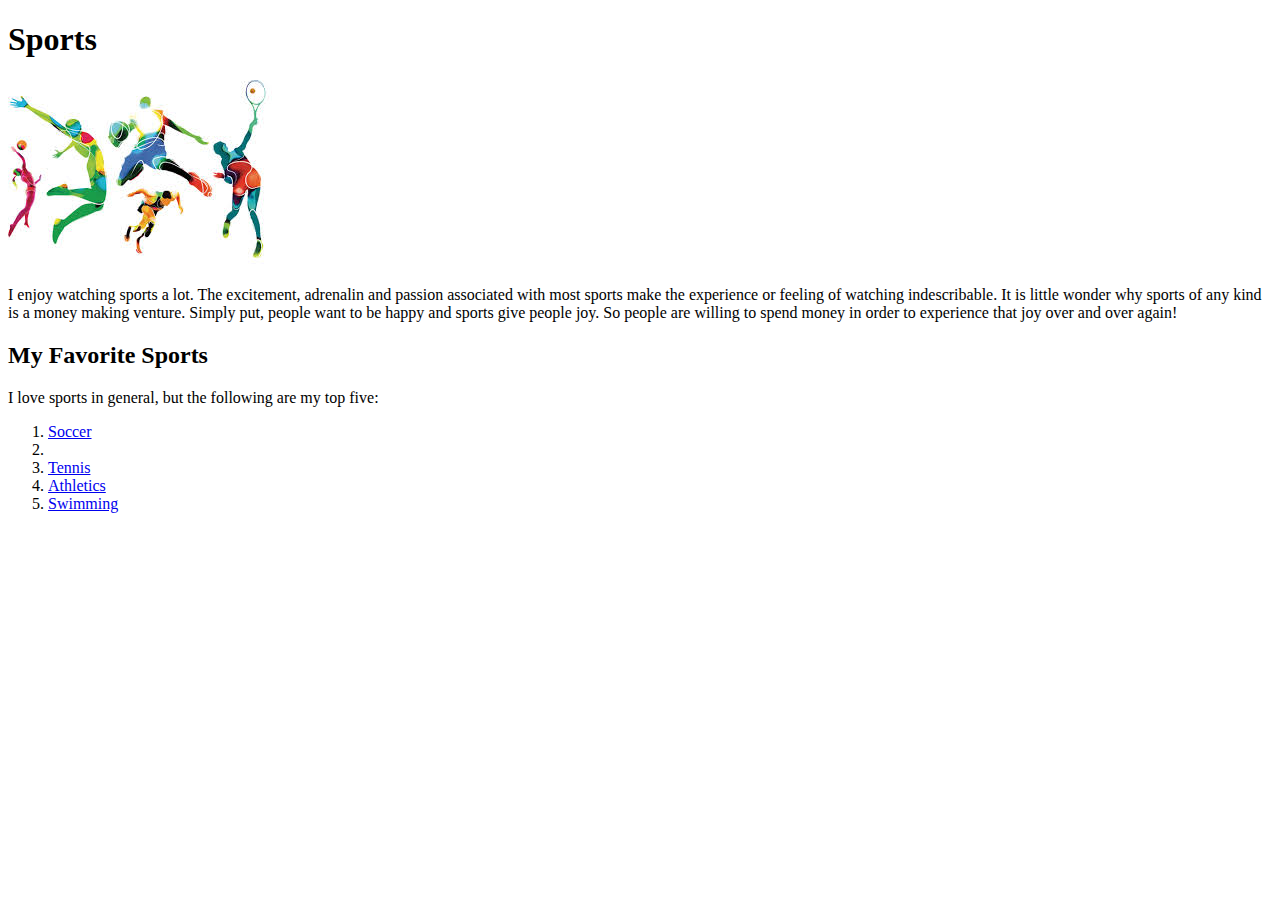
==== index.html @ 200847a0 "Update index.html" ====
<!DOCTYPE html>

<html>

    <head>

        <meta charset="utf-8">
        <title>Let's Talk Sports </title>

    </head>

    <body>
        <h1> <strong>Sports</strong> </h1>
        <img src= "images/sports-3.jpg" alt= "Image of sporting activities" >
        <p> I enjoy watching sports a lot. The excitement, adrenalin and passion associated with most sports make the experience or feeling of watching indescribable. It is little wonder why sports of any kind is a money making venture. Simply put, people want to be happy and sports give people joy. So people are willing to spend money in order to experience that joy over and over again! <br> </p>  
        <h2>My Favorite Sports</h2>
        <p>I love sports in general, but the following are my top five:<br> </p>
        <ol>
            <li><a href="https://www.premierleague.com/">Soccer</a></li>
            <li><a href="https://www.nba.com/"Basketball<a></li>
            <li><a href = https://www.atptour.com/=www>Tennis</a></li>
            <li><a href="https://www.olympic.org/athletics"</a>Athletics</li>
            <li><a href="https://www.olympic.org/swimming">Swimming</a></li>
        </ol>
    </body>

</html>
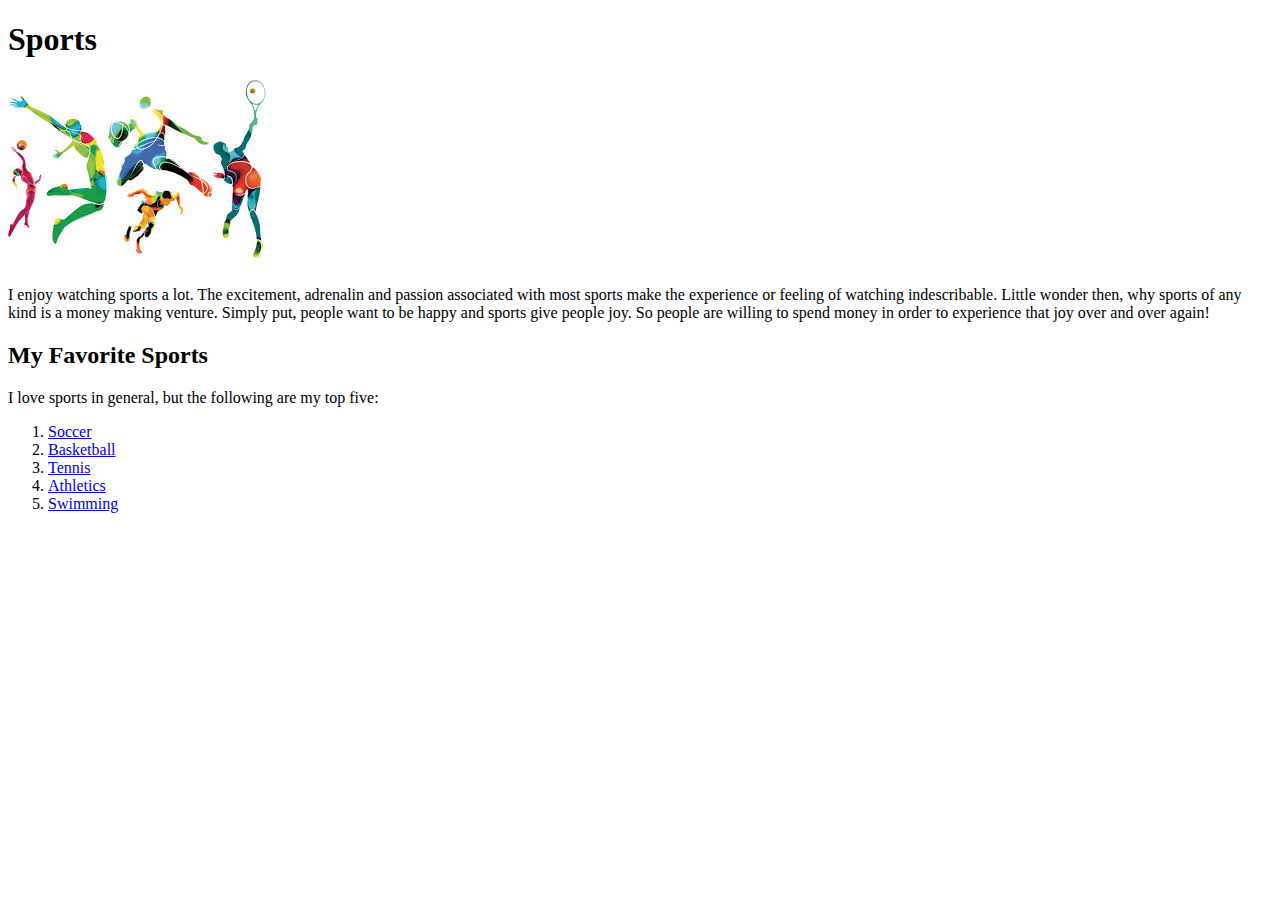
==== commit e3fe8acc: "Update index.html" ====
--- a/index.html
+++ b/index.html
@@ -12,12 +12,12 @@
     <body>
         <h1> <strong>Sports</strong> </h1>
         <img src= "images/sports-3.jpg" alt= "Image of sporting activities" >
-        <p> I enjoy watching sports a lot. The excitement, adrenalin and passion associated with most sports make the experience or feeling of watching indescribable. It is little wonder why sports of any kind is a money making venture. Simply put, people want to be happy and sports give people joy. So people are willing to spend money in order to experience that joy over and over again! <br> </p>  
+        <p> I enjoy watching sports a lot. The excitement, adrenalin and passion associated with most sports make the experience or feeling of watching indescribable. Little wonder then, why sports of any kind is a money making venture. Simply put, people want to be happy and sports give people joy. So people are willing to spend money in order to experience that joy over and over again! <br> </p>  
         <h2>My Favorite Sports</h2>
         <p>I love sports in general, but the following are my top five:<br> </p>
         <ol>
             <li><a href="https://www.premierleague.com/">Soccer</a></li>
-            <li><a href="https://www.nba.com/"Basketball<a></li>
+            <li><a href="https://www.nba.com/">Basketball<a></li>
             <li><a href = https://www.atptour.com/=www>Tennis</a></li>
             <li><a href="https://www.olympic.org/athletics"</a>Athletics</li>
             <li><a href="https://www.olympic.org/swimming">Swimming</a></li>
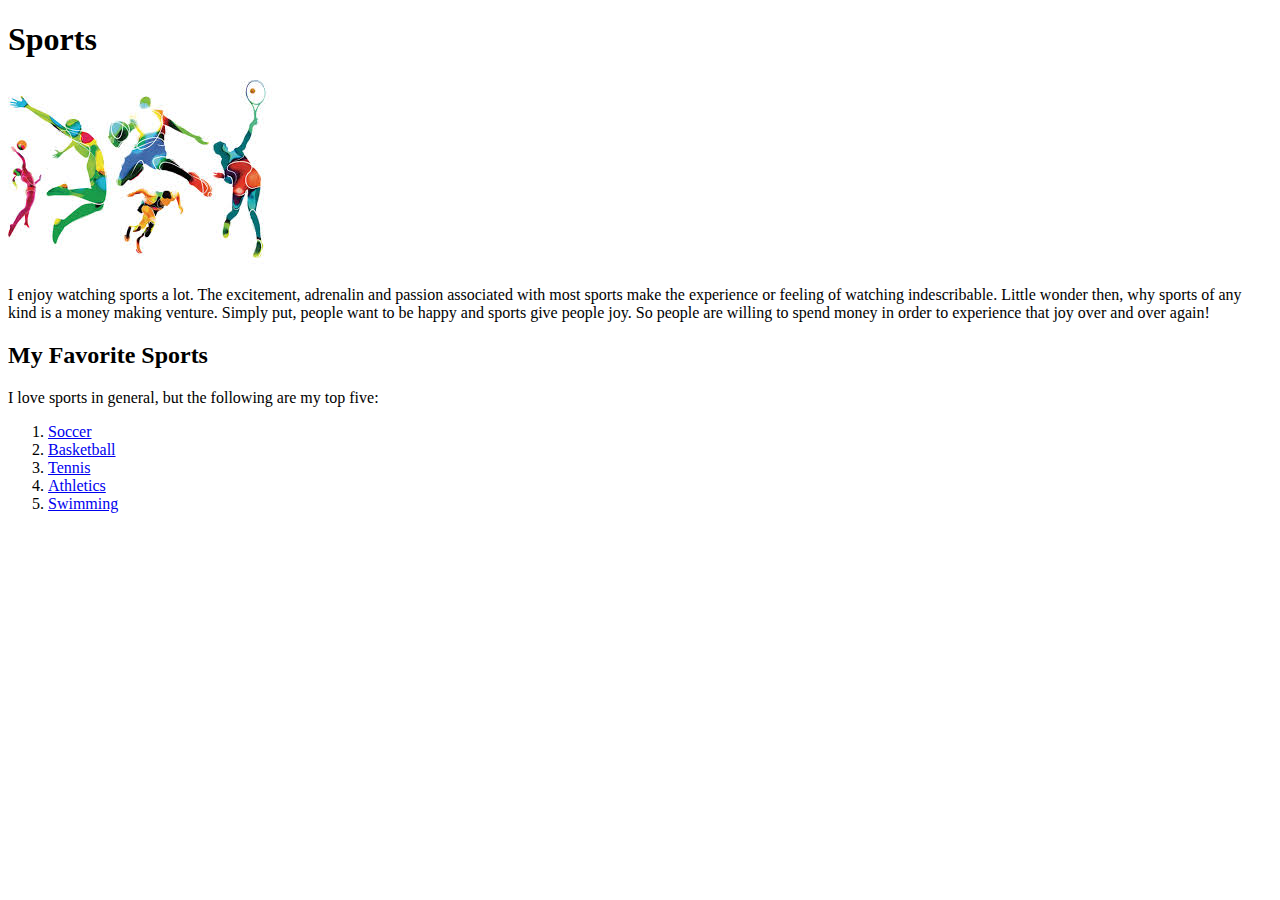
==== commit 8eee17cc: "Update index.html" ====
--- a/index.html
+++ b/index.html
@@ -6,6 +6,8 @@
 
         <meta charset="utf-8">
         <title>Let's Talk Sports </title>
+        <link href="https://fonts.googleapis.com/css?family=Livvic&display=swap" rel="stylesheet">
+        <link href="style.css" rel="stylesheet">
 
     </head>
 
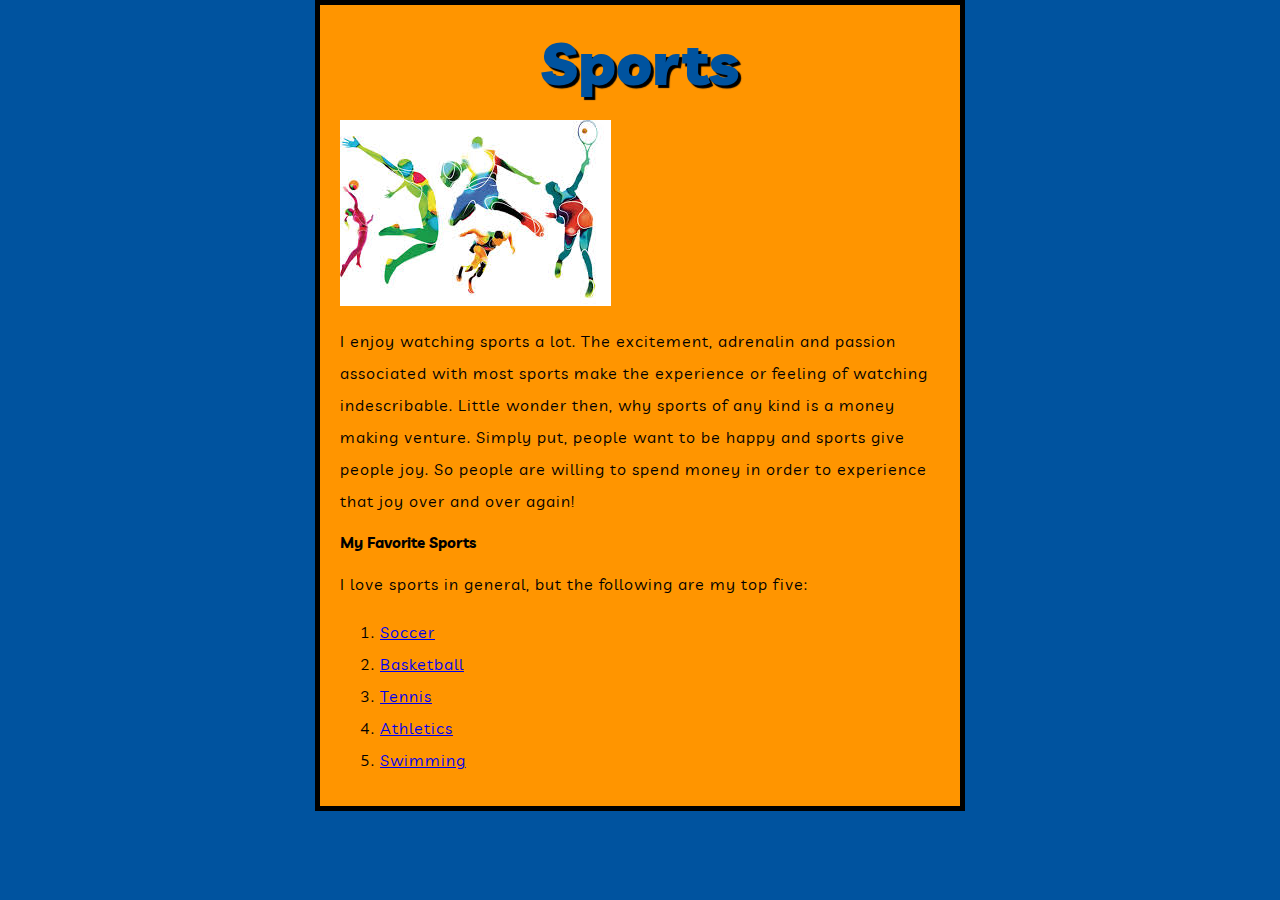
==== commit e1a5d0dc: "Update index.html" ====
--- a/index.html
+++ b/index.html
@@ -7,8 +7,16 @@
         <meta charset="utf-8">
         <title>Let's Talk Sports </title>
         <link href="https://fonts.googleapis.com/css?family=Livvic&display=swap" rel="stylesheet">
-        <link href="style.css" rel="stylesheet">
-
+        
+        <style>
+         
+        html {background-color: #00539F;font-size: 10px; font-family: 'Livvic', sans-serif;}
+        body {width: 600px; margin: 0 auto; background-color: #FF9500; padding: 0 20px 20px 20px; border: 5px solid black;}
+        h1 {font-size: 60px; text-align: center; margin: 0; padding: 20px 0;color: #00539F; text-shadow: 3px 3px 1px black;}
+        p, li {font-size: 16px; line-height: 2; letter-spacing: 1px;}
+            
+        </style>
+       
     </head>
 
     <body>
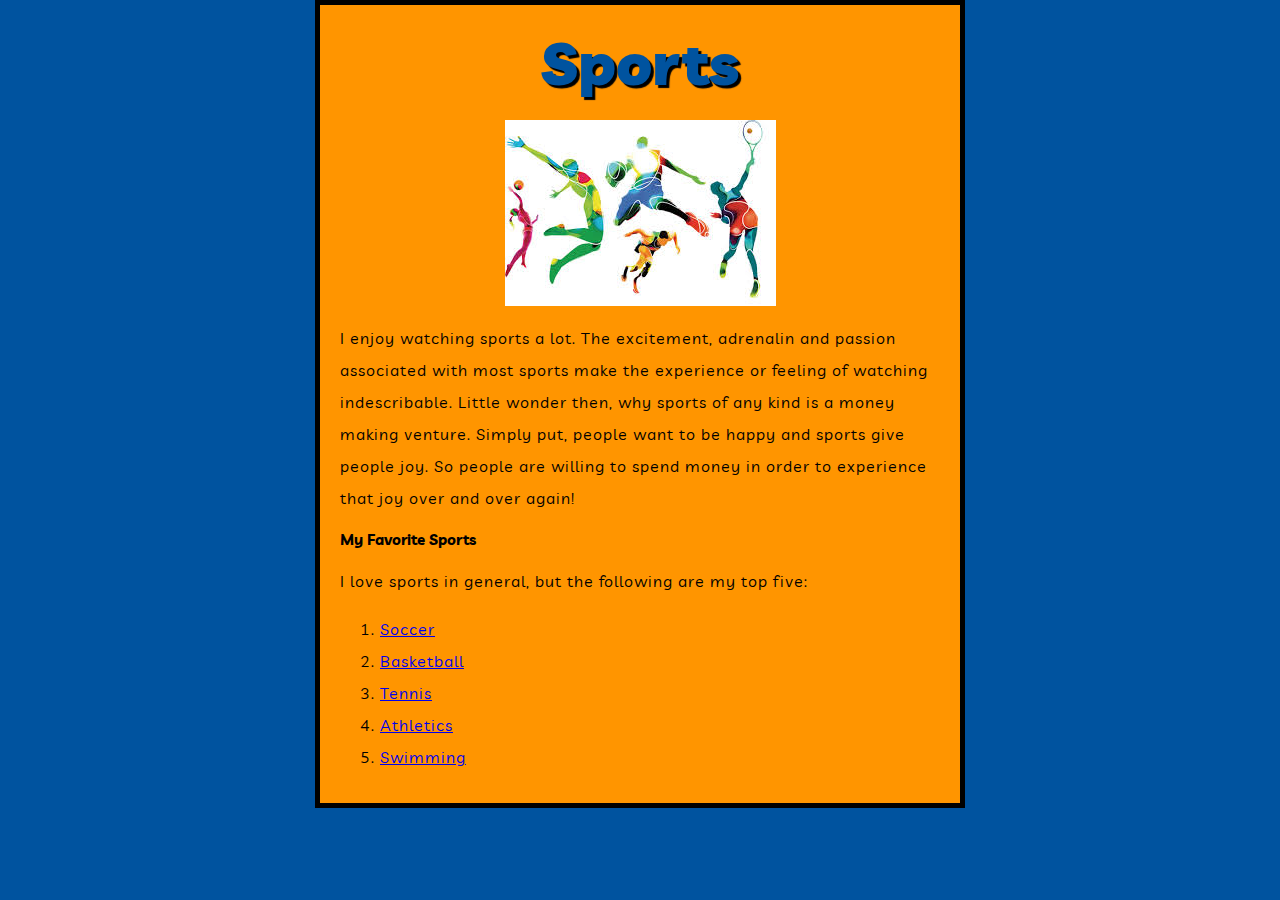
==== commit 92e3e3c5: "Update index.html" ====
--- a/index.html
+++ b/index.html
@@ -14,6 +14,7 @@
         body {width: 600px; margin: 0 auto; background-color: #FF9500; padding: 0 20px 20px 20px; border: 5px solid black;}
         h1 {font-size: 60px; text-align: center; margin: 0; padding: 20px 0;color: #00539F; text-shadow: 3px 3px 1px black;}
         p, li {font-size: 16px; line-height: 2; letter-spacing: 1px;}
+        img {display: block; margin: 0 auto;}
             
         </style>
        
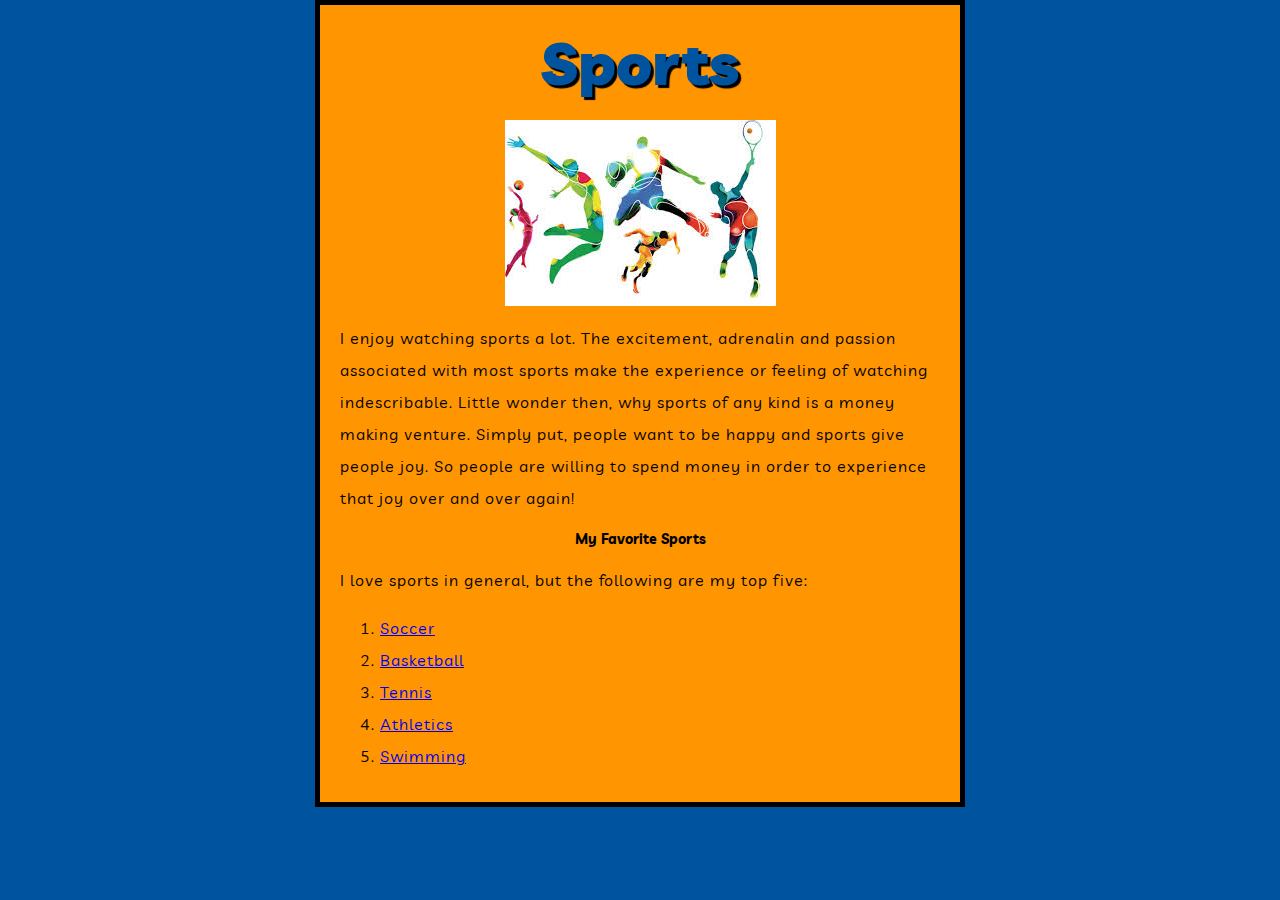
==== commit ba86d1ce: "Update index.html" ====
--- a/index.html
+++ b/index.html
@@ -13,6 +13,7 @@
         html {background-color: #00539F;font-size: 10px; font-family: 'Livvic', sans-serif;}
         body {width: 600px; margin: 0 auto; background-color: #FF9500; padding: 0 20px 20px 20px; border: 5px solid black;}
         h1 {font-size: 60px; text-align: center; margin: 0; padding: 20px 0;color: #00539F; text-shadow: 3px 3px 1px black;}
+        h2 {font-size: 14px; text-align: center; margin: 0}
         p, li {font-size: 16px; line-height: 2; letter-spacing: 1px;}
         img {display: block; margin: 0 auto;}
             
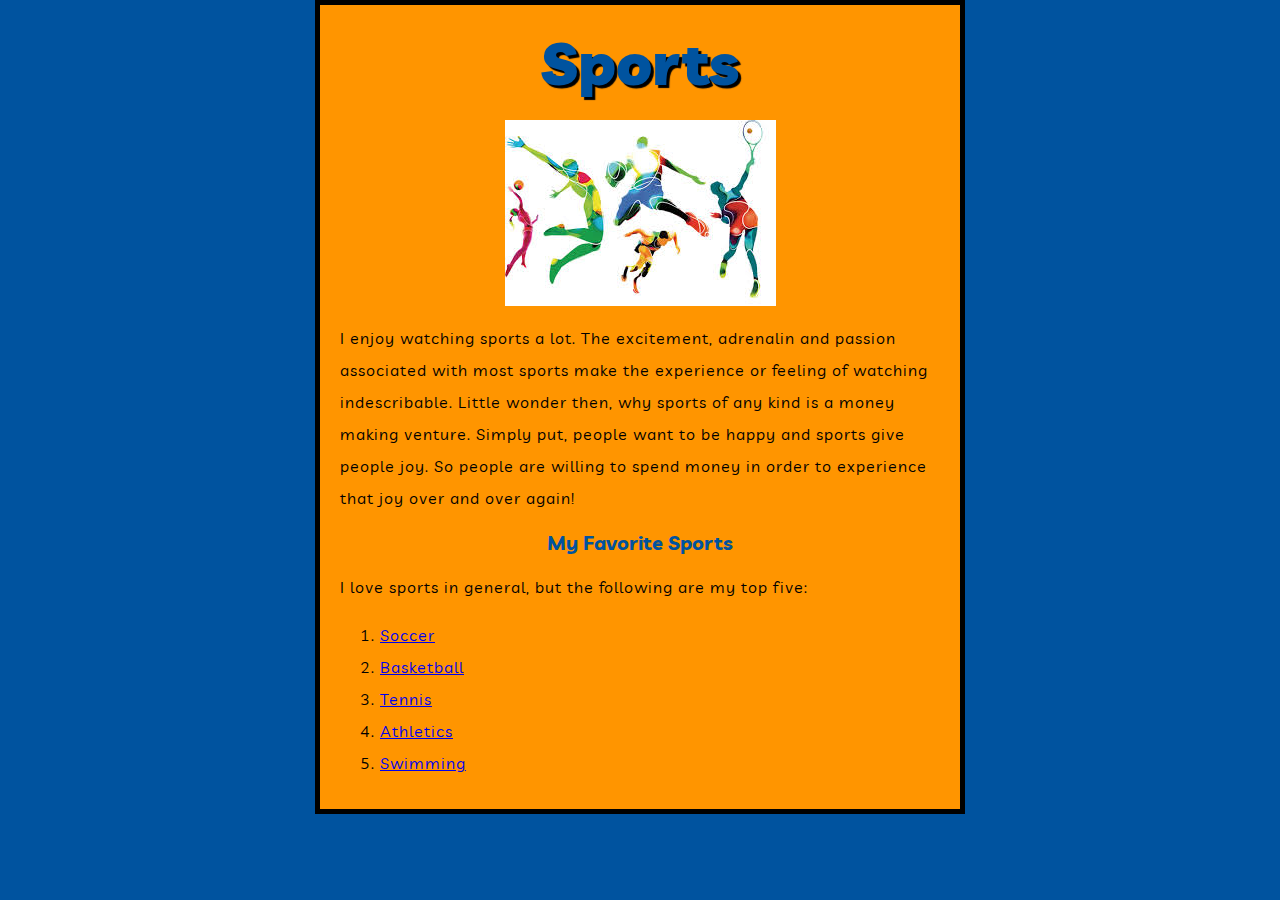
==== commit 4b94a2da: "Update index.html" ====
--- a/index.html
+++ b/index.html
@@ -13,7 +13,7 @@
         html {background-color: #00539F;font-size: 10px; font-family: 'Livvic', sans-serif;}
         body {width: 600px; margin: 0 auto; background-color: #FF9500; padding: 0 20px 20px 20px; border: 5px solid black;}
         h1 {font-size: 60px; text-align: center; margin: 0; padding: 20px 0;color: #00539F; text-shadow: 3px 3px 1px black;}
-        h2 {font-size: 14px; text-align: center; margin: 0}
+        h2 {font-size: 20px; text-align: center; margin: 0; color: #00539F;}
         p, li {font-size: 16px; line-height: 2; letter-spacing: 1px;}
         img {display: block; margin: 0 auto;}
             
